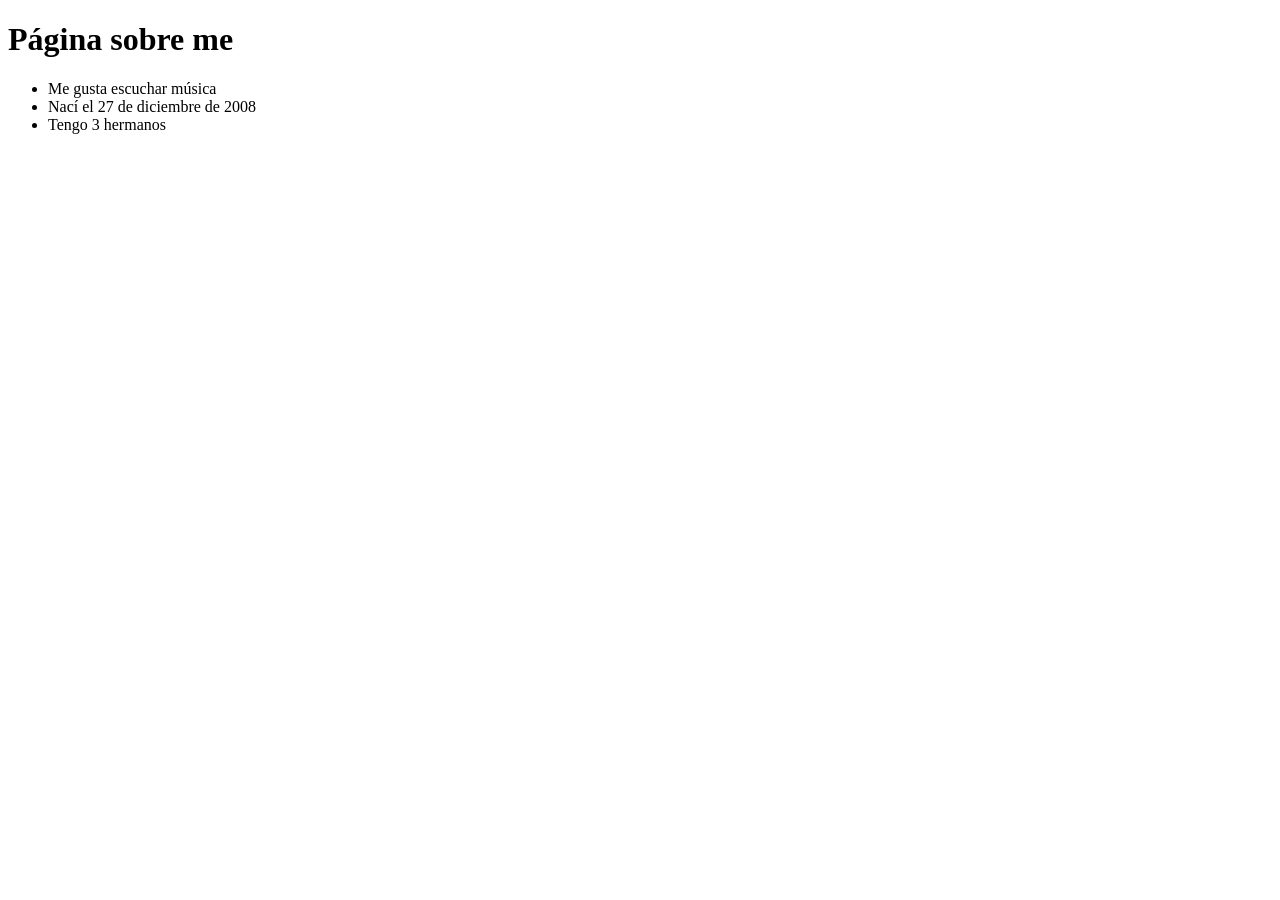
==== Practica0/index.html @ b3633dc4 "Paágina sobre mi terminada" ====
<!DOCTYPE html>
<html lang="en">
<head>
    <meta charset="UTF-8">
    <meta name="viewport" content="width=device-width, initial-scale=1.0">
    <title>Document</title>
</head>
<body>
    <h1>Página sobre me</h1>
    <ul>
        <li> Me gusta escuchar música</li>
        <li> Nací el 27 de diciembre de 2008</li>
        <li>Tengo 3 hermanos</li>
    </ul>
</body>
</html>
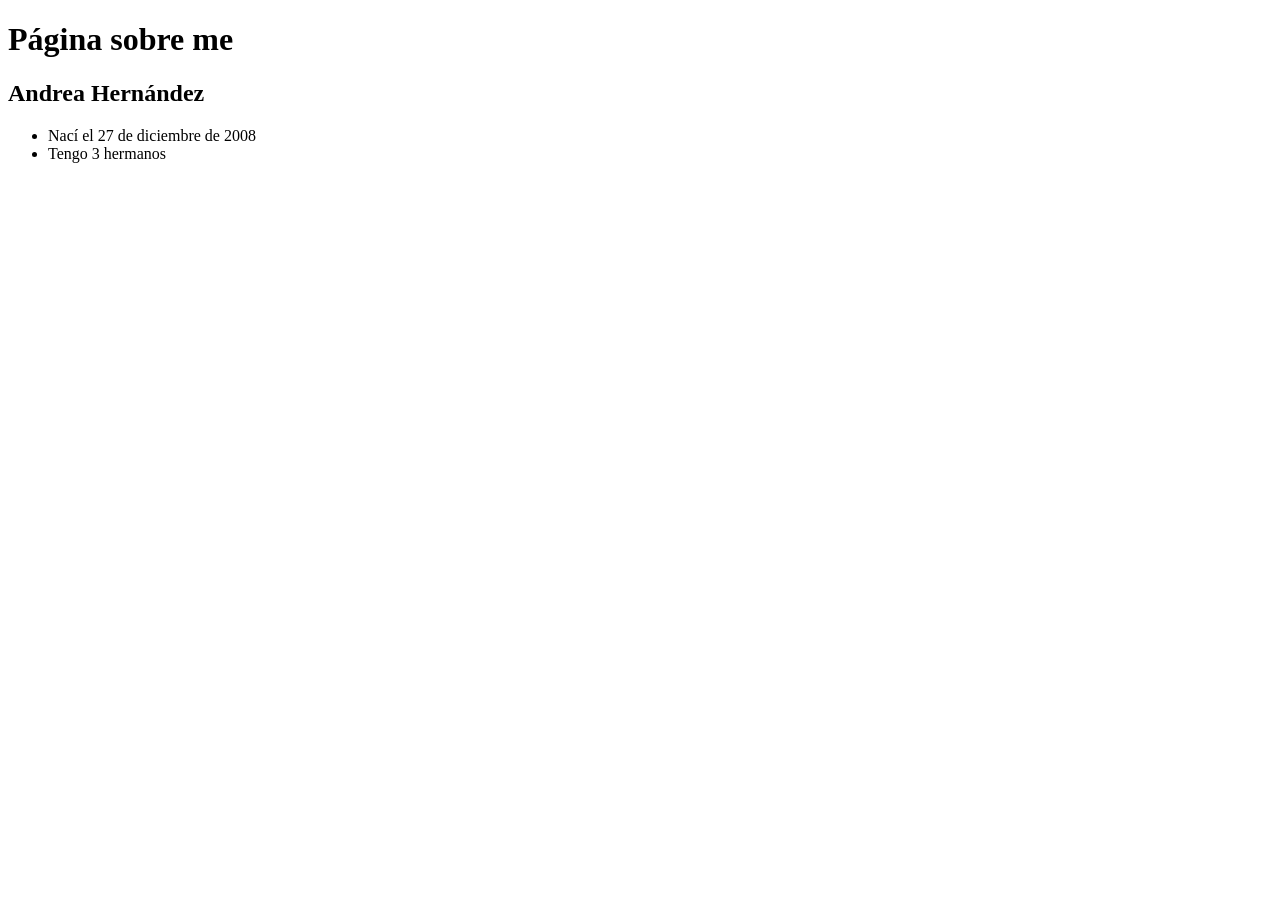
==== commit def790a9: "Corregido la lista y nombre agregado" ====
--- a/Practica0/index.html
+++ b/Practica0/index.html
@@ -7,8 +7,8 @@
 </head>
 <body>
     <h1>Página sobre me</h1>
+    <h2> Andrea Hernández</h2>
     <ul>
-        <li> Me gusta escuchar música</li>
         <li> Nací el 27 de diciembre de 2008</li>
         <li>Tengo 3 hermanos</li>
     </ul>
